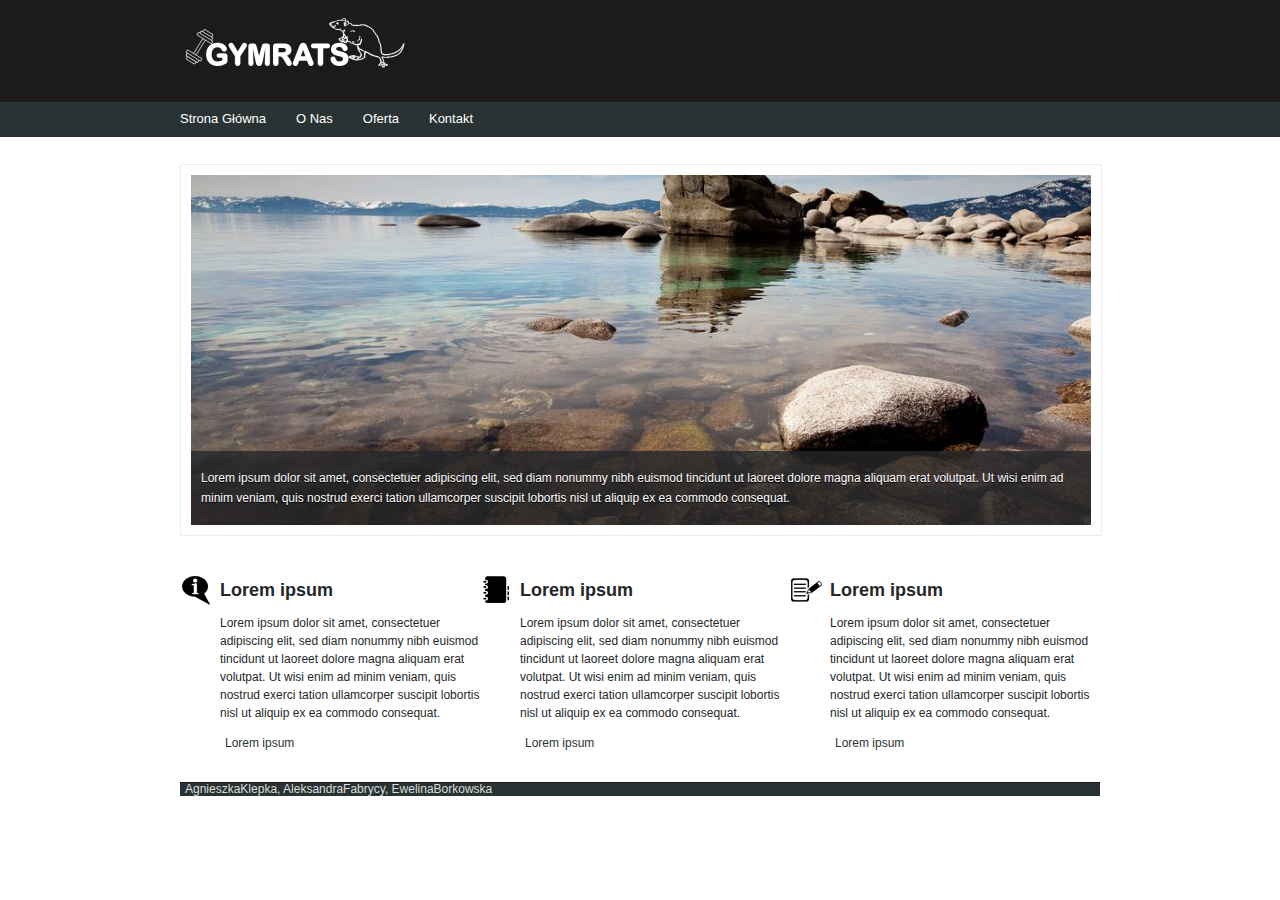
==== index.html @ ef8e2cdc "html/css project" ====
<!DOCTYPE html PUBLIC "-//W3C//DTD XHTML 1.0 Transitional//EN" "http://www.w3.org/TR/xhtml1/DTD/xhtml1-transitional.dtd">
<html xmlns="http://www.w3.org/1999/xhtml">
<head>
<meta http-equiv="Content-Type" content="text/html; charset=utf-8" />
<title>GYMRATS</title>

<link rel="stylesheet" type="text/css" href="css/main.css" />
 
</head>

<body>

	<div id="container">

        <div id="header_logo">
        	<a href="#"><img src="images/logo.png" alt="Logo" /></a>
        </div>
        <div id="header_menu">
        	<ul>
            	<li><a href="#">Strona główna</a></li>
                <li><a href="#">O nas</a></li>
                <li><a href="#">Oferta</a></li>
                <li><a href="#">Kontakt</a></li>
            </ul>
        </div>
	<div id="header_main">
    <div id="header_main_image">
    	<div id="header_main_text">
            <p>
            Lorem ipsum dolor sit amet, consectetuer adipiscing elit, sed diam nonummy nibh euismod tincidunt ut 
            laoreet dolore magna aliquam erat volutpat. Ut wisi enim ad minim veniam, quis nostrud exerci tation 
            ullamcorper suscipit lobortis nisl ut aliquip ex ea commodo consequat.
            </p>
        </div>
        </div>
	</div>
    <div id="boxy">
    <div id="boxy_box_1">
    		<h2>Lorem ipsum</h2>
            <p>
            Lorem ipsum dolor sit amet, consectetuer adipiscing elit, sed diam nonummy nibh euismod tincidunt ut 
            laoreet dolore magna aliquam erat volutpat. Ut wisi enim ad minim veniam, quis nostrud exerci tation 
            ullamcorper suscipit lobortis nisl ut aliquip ex ea commodo consequat.
            </p>
            <a href="#">Lorem ipsum</a>
    </div>
    <div id="boxy_box_2">
    		<h2>Lorem ipsum</h2>
            <p>
            Lorem ipsum dolor sit amet, consectetuer adipiscing elit, sed diam nonummy nibh euismod tincidunt ut 
            laoreet dolore magna aliquam erat volutpat. Ut wisi enim ad minim veniam, quis nostrud exerci tation 
            ullamcorper suscipit lobortis nisl ut aliquip ex ea commodo consequat.
            </p>
            <a href="#">Lorem ipsum</a>
    </div>
    <div id="boxy_box_3">
    		<h2>Lorem ipsum</h2>
            <p>
            Lorem ipsum dolor sit amet, consectetuer adipiscing elit, sed diam nonummy nibh euismod tincidunt ut 
            laoreet dolore magna aliquam erat volutpat. Ut wisi enim ad minim veniam, quis nostrud exerci tation 
            ullamcorper suscipit lobortis nisl ut aliquip ex ea commodo consequat.
            </p>
            <a href="#">Lorem ipsum</a>
    </div>
    </div>
    <div id="footer">
    AgnieszkaKlepka, AleksandraFabrycy, EwelinaBorkowska
    </div>
    </div>
</body>
</html>
---- css/main.css ----
/*
	MAGIC TEMPLATE
	// DAMIAN SZEWCZYK
	// WWW.DAMIANSZEWCZYK.PL
	WSZELKIE PRAWA ZASTRZEŻONE
*/

a {
	color: #2A3333;
	text-decoration: none;
}

a:hover {
	color: #555;
	text-decoration: underline;
}

body {
	font-family: Arial;
	font-size: 12px;
	color: #252729;
	text-align: center;
	background: url(../images/bg_body.png) repeat-x;
}

#container {
	width: 920px;
	margin: 0 auto;
	text-align: left;
}

img {
	border: none;
}

#header_logo {
	float: left;
	margin: 10px 0px;
	width: 100%;
	height: 60px;
}

#header_menu {
	float: left;
	margin-top: 15px;
}

#header_menu ul {
	list-style: none;
	margin: 0;
	padding: 0px 0px 0px 0px;
}

#header_menu li {
	display: block;
	float: left;
	background: url(../images/menu_separator.png) no-repeat left;
}

#header_menu a {
	padding: 8px 0px 8px 0px;
	margin: 0px 30px 0px 0px;
	color: #ffffff;
	display: block;
	text-decoration: none;
	text-transform: capitalize;
	font-size: 13px;
}

#header_menu a:hover {
	color: #cccccc;
}

#header_main {
	width: 900px;
	height: 350px;
	margin-top: 30px;
	float: left;
	border: 1px solid #eee;
	padding: 10px;
}

#header_main_text {
	padding: 5px 10px 5px 10px;
	float: left;
	text-shadow: #000 0px 1px 0px;
	margin-top: 276px;
	background: url(../images/bg_text.png);
}

#header_main_text h2 {
	color: #feae31;
}

#header_main_text p {
	color: #ffffff;
	line-height: 20px;
}

#header_main_text a {
	color: #feae31;
	text-decoration: none;
	padding-left: 5px;
}

#header_main_text a:hover {
	text-decoration: underline;
}

#header_main_image {
	float: left;
	background: url(../images/bg_header.png) no-repeat;
	width: 100%;
	height: 100%;
}

#boxy {
	margin-top: 30px;
	float: left;
	line-height: 18px;
}

#boxy a {
	padding: 5px;
}

#boxy a:hover, #footer a {
	background: #2A3333;
	color: #ddd;
}

#boxy_box_1 {
	width: 260px;
	float: left;
	background: url(../images/icon_info.png) no-repeat 0cm 0.2cm;
	padding: 0px 0px 0px 40px;
}

#boxy_box_2 {
	width: 270px;
	float: left;
	background: url(../images/icon_book.png) no-repeat 0cm 0.2cm;
	padding: 0px 0px 0px 40px;
}

#boxy_box_3 {
	width: 270px;
	float: left;
	background: url(../images/icon_notes.png) no-repeat 0cm 0.2cm;
	padding: 0px 0px 0px 40px;
}

#boxy_content {
	width: 620px;
	float: left;
	padding: 10px;
	line-height: 20px;
}

#footer {
	width: 915px;
	float: left;
	margin-top: 30px;
	background: url(../images/bg_footer.png) repeat-x;
	padding-left: 5px;
	color: #ddd;
}
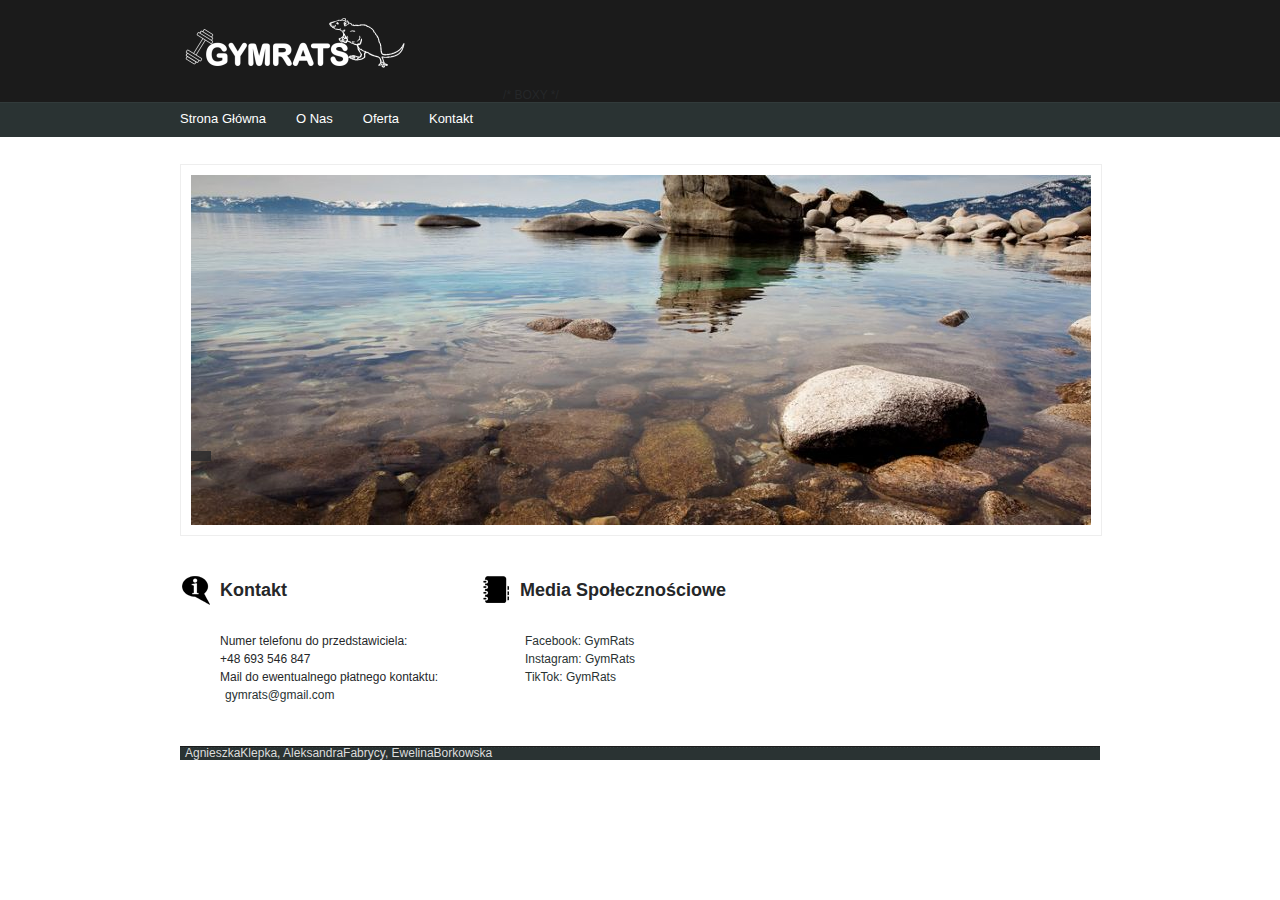
==== commit fd566f85: "working on :target" ====
--- a/index.html
+++ b/index.html
@@ -17,50 +17,48 @@
         </div>
         <div id="header_menu">
         	<ul>
-            	<li><a href="#">Strona główna</a></li>
-                <li><a href="#">O nas</a></li>
+            	<li><a href="#header_main">Strona główna</a></li>
+                <li><a href="#header_workout">O nas</a></li>
                 <li><a href="#">Oferta</a></li>
                 <li><a href="#">Kontakt</a></li>
             </ul>
         </div>
-	<div id="header_main">
+	<div id="header_main" class="items">
     <div id="header_main_image">
     	<div id="header_main_text">
             <p>
-            Lorem ipsum dolor sit amet, consectetuer adipiscing elit, sed diam nonummy nibh euismod tincidunt ut 
-            laoreet dolore magna aliquam erat volutpat. Ut wisi enim ad minim veniam, quis nostrud exerci tation 
-            ullamcorper suscipit lobortis nisl ut aliquip ex ea commodo consequat.
+            WORK OUT WITH US!
             </p>
         </div>
-        </div>
+    </div>
 	</div>
+	
+	<div id="header_workout" class="items">
+	    <div class="workout">
+	        <p>
+	            haloooo
+	        </p>
+	    </div>
+	</div>
+	
+	/* BOXY */
     <div id="boxy">
     <div id="boxy_box_1">
-    		<h2>Lorem ipsum</h2>
+    		<h2>Kontakt</h2>
             <p>
-            Lorem ipsum dolor sit amet, consectetuer adipiscing elit, sed diam nonummy nibh euismod tincidunt ut 
-            laoreet dolore magna aliquam erat volutpat. Ut wisi enim ad minim veniam, quis nostrud exerci tation 
-            ullamcorper suscipit lobortis nisl ut aliquip ex ea commodo consequat.
+                  <br>Numer telefonu do przedstawiciela:
+                  <br>+48 693 546 847 
+                  <br>Mail do ewentualnego płatnego kontaktu:
+                  <br><a href="https://www.google.com/intl/pl/gmail/about/" target="_blank">gymrats@gmail.com</a>
             </p>
-            <a href="#">Lorem ipsum</a>
     </div>
     <div id="boxy_box_2">
-    		<h2>Lorem ipsum</h2>
-            <p>
-            Lorem ipsum dolor sit amet, consectetuer adipiscing elit, sed diam nonummy nibh euismod tincidunt ut 
-            laoreet dolore magna aliquam erat volutpat. Ut wisi enim ad minim veniam, quis nostrud exerci tation 
-            ullamcorper suscipit lobortis nisl ut aliquip ex ea commodo consequat.
-            </p>
-            <a href="#">Lorem ipsum</a>
-    </div>
-    <div id="boxy_box_3">
-    		<h2>Lorem ipsum</h2>
-            <p>
-            Lorem ipsum dolor sit amet, consectetuer adipiscing elit, sed diam nonummy nibh euismod tincidunt ut 
-            laoreet dolore magna aliquam erat volutpat. Ut wisi enim ad minim veniam, quis nostrud exerci tation 
-            ullamcorper suscipit lobortis nisl ut aliquip ex ea commodo consequat.
-            </p>
-            <a href="#">Lorem ipsum</a>
+    		<h2>Media Społecznościowe</h2>
+    		<p>
+    		        <br><a href="https://www.facebook.com" target="_blank">Facebook: GymRats</a>
+    		        <br><a href="https://www.instagram.com" target="_blank">Instagram: GymRats</a>
+    		        <br><a href="https://www.tiktok.com" target="_blank">TikTok: GymRats</a>
+    		</p>
     </div>
     </div>
     <div id="footer">
--- a/css/main.css
+++ b/css/main.css
@@ -54,7 +54,7 @@
 #header_menu li {
 	display: block;
 	float: left;
-	background: url(../images/menu_separator.png) no-repeat left;
+	/*background: url(../images/menu_separator.png) no-repeat left;*/
 }
 
 #header_menu a {
@@ -80,6 +80,15 @@
 	padding: 10px;
 }
 
+#header_about {
+    width: 900px;
+    height: 350px;
+    margin-top: 30px;
+    float: left;
+    border: 1px solid #eee;
+    padding: 10px;
+}
+
 #header_main_text {
 	padding: 5px 10px 5px 10px;
 	float: left;
@@ -114,6 +123,14 @@
 	height: 100%;
 }
 
+#header_about_image {
+        float: left;
+        /* background: url(../images/bg_header.png) no-repeat; */
+        width: 100%;
+        height: 100%;
+}
+
+
 #boxy {
 	margin-top: 30px;
 	float: left;
@@ -165,4 +182,23 @@
 	padding-left: 5px;
 	color: #ddd;
 }
+
+div.items p:not(:target) {
+    display: none
+    
+}
+
+div.items p:target {
+    display: block
+    
+}
+
+.workout {
+    
+}
+
+
+
+
+
 	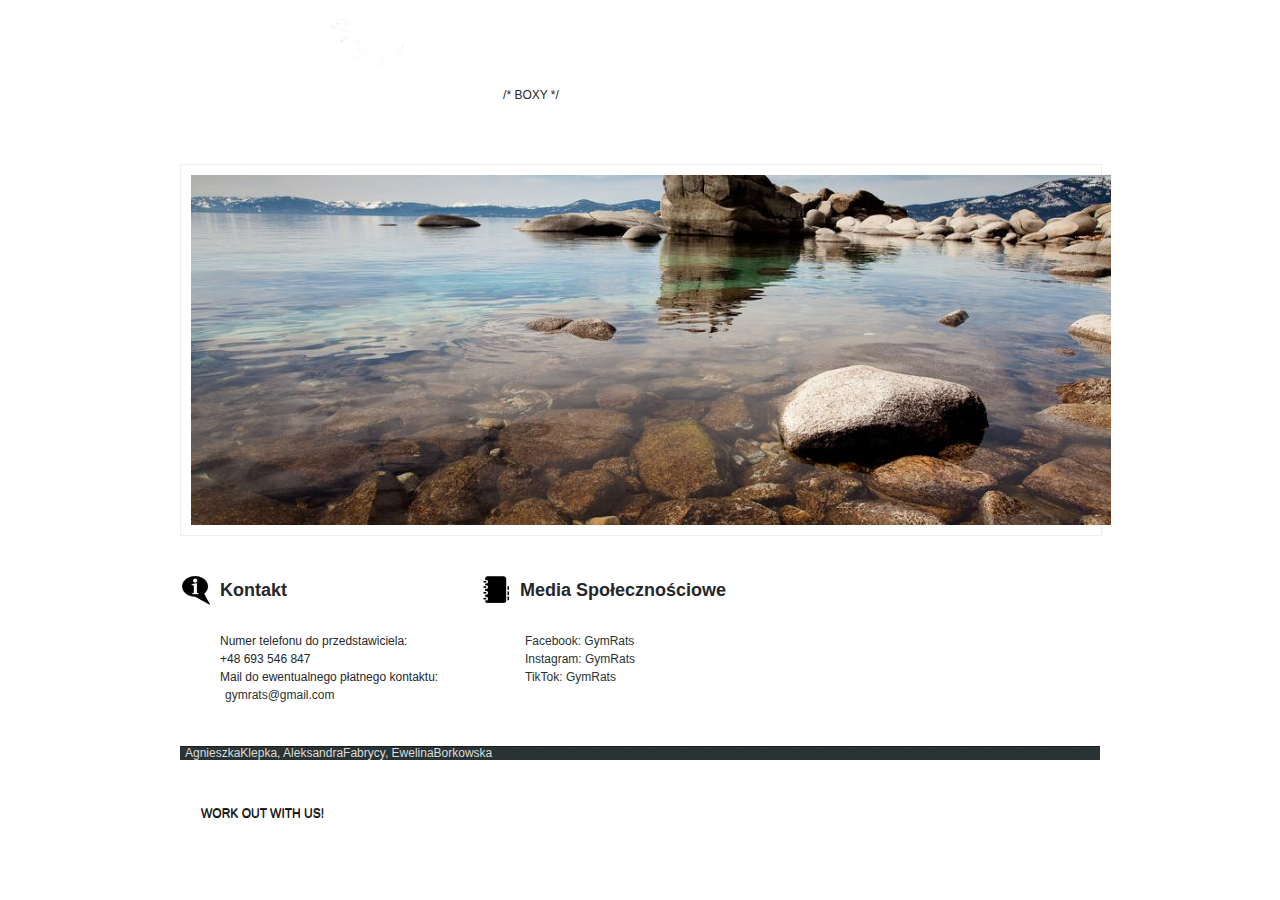
==== commit 23cc9926: "changes -- header works, css must be corrected" ====
--- a/index.html
+++ b/index.html
@@ -1,69 +1,75 @@
-<!DOCTYPE html PUBLIC "-//W3C//DTD XHTML 1.0 Transitional//EN" "http://www.w3.org/TR/xhtml1/DTD/xhtml1-transitional.dtd">
+<!DOCTYPE html
+    PUBLIC "-//W3C//DTD XHTML 1.0 Transitional//EN" "http://www.w3.org/TR/xhtml1/DTD/xhtml1-transitional.dtd">
 <html xmlns="http://www.w3.org/1999/xhtml">
+
 <head>
-<meta http-equiv="Content-Type" content="text/html; charset=utf-8" />
-<title>GYMRATS</title>
+    <meta http-equiv="Content-Type" content="text/html; charset=utf-8" />
+    <title>GYMRATS</title>
 
-<link rel="stylesheet" type="text/css" href="css/main.css" />
- 
+    <link rel="stylesheet" type="text/css" href="css/main.css" />
+
 </head>
 
 <body>
 
-	<div id="container">
+    <div id="container">
 
         <div id="header_logo">
-        	<a href="#"><img src="images/logo.png" alt="Logo" /></a>
+            <a href="#"><img src="images/logo.png" alt="Logo" /></a>
         </div>
         <div id="header_menu">
-        	<ul>
-            	<li><a href="#header_main">Strona główna</a></li>
-                <li><a href="#header_workout">O nas</a></li>
+            <ul>
+                <li><a href="#header_main">Strona główna</a></li>
+                <li><a href="work_with_me.html">O nas</a></li>
                 <li><a href="#">Oferta</a></li>
                 <li><a href="#">Kontakt</a></li>
             </ul>
         </div>
-	<div id="header_main" class="items">
-    <div id="header_main_image">
-    	<div id="header_main_text">
-            <p>
-            WORK OUT WITH US!
-            </p>
+        <div id="header_main" class="items">
+            <div>
+                <img src="images/bg_header.png" alt="chuj">
+            </div>
+            <div id="header_main_image">
+                <div id="header_main_text">
+
+                    WORK OUT WITH US!
+
+                </div>
+            </div>
+        </div>
+
+        <div id="header_workout" class="items">
+            <div class="workout">
+                <p>
+                    haloooo
+                </p>
+            </div>
+        </div>
+
+        /* BOXY */
+        <div id="boxy">
+            <div id="boxy_box_1">
+                <h2>Kontakt</h2>
+                <p>
+                    <br>Numer telefonu do przedstawiciela:
+                    <br>+48 693 546 847
+                    <br>Mail do ewentualnego płatnego kontaktu:
+                    <br><a href="https://www.google.com/intl/pl/gmail/about/" target="_blank">gymrats@gmail.com</a>
+                </p>
+            </div>
+            <div id="boxy_box_2">
+                <h2>Media Społecznościowe</h2>
+                <p>
+                    <br><a href="https://www.facebook.com" target="_blank">Facebook: GymRats</a>
+                    <br><a href="https://www.instagram.com" target="_blank">Instagram: GymRats</a>
+                    <br><a href="https://www.tiktok.com" target="_blank">TikTok: GymRats</a>
+                </p>
+            </div>
+        </div>
+        <div id="footer">
+            AgnieszkaKlepka, AleksandraFabrycy, EwelinaBorkowska
         </div>
     </div>
-	</div>
-	
-	<div id="header_workout" class="items">
-	    <div class="workout">
-	        <p>
-	            haloooo
-	        </p>
-	    </div>
-	</div>
-	
-	/* BOXY */
-    <div id="boxy">
-    <div id="boxy_box_1">
-    		<h2>Kontakt</h2>
-            <p>
-                  <br>Numer telefonu do przedstawiciela:
-                  <br>+48 693 546 847 
-                  <br>Mail do ewentualnego płatnego kontaktu:
-                  <br><a href="https://www.google.com/intl/pl/gmail/about/" target="_blank">gymrats@gmail.com</a>
-            </p>
-    </div>
-    <div id="boxy_box_2">
-    		<h2>Media Społecznościowe</h2>
-    		<p>
-    		        <br><a href="https://www.facebook.com" target="_blank">Facebook: GymRats</a>
-    		        <br><a href="https://www.instagram.com" target="_blank">Instagram: GymRats</a>
-    		        <br><a href="https://www.tiktok.com" target="_blank">TikTok: GymRats</a>
-    		</p>
-    </div>
-    </div>
-    <div id="footer">
-    AgnieszkaKlepka, AleksandraFabrycy, EwelinaBorkowska
-    </div>
-    </div>
 </body>
-</html>
+
+</html>--- a/css/main.css
+++ b/css/main.css
@@ -20,7 +20,7 @@
 	font-size: 12px;
 	color: #252729;
 	text-align: center;
-	background: url(../images/bg_body.png) repeat-x;
+	/* background: url(../images/bg_body.png) repeat-x; */
 }
 
 #container {
@@ -91,10 +91,11 @@
 
 #header_main_text {
 	padding: 5px 10px 5px 10px;
-	float: left;
+	/* float: left; */
+	position: relative;
 	text-shadow: #000 0px 1px 0px;
 	margin-top: 276px;
-	background: url(../images/bg_text.png);
+	/* background: url(../images/bg_text.png); */
 }
 
 #header_main_text h2 {
@@ -118,9 +119,10 @@
 
 #header_main_image {
 	float: left;
-	background: url(../images/bg_header.png) no-repeat;
+	position: relative;
+	/* background: url(../images/bg_header.png) no-repeat; */
 	width: 100%;
-	height: 100%;
+	/* height: 100%; */
 }
 
 #header_about_image {
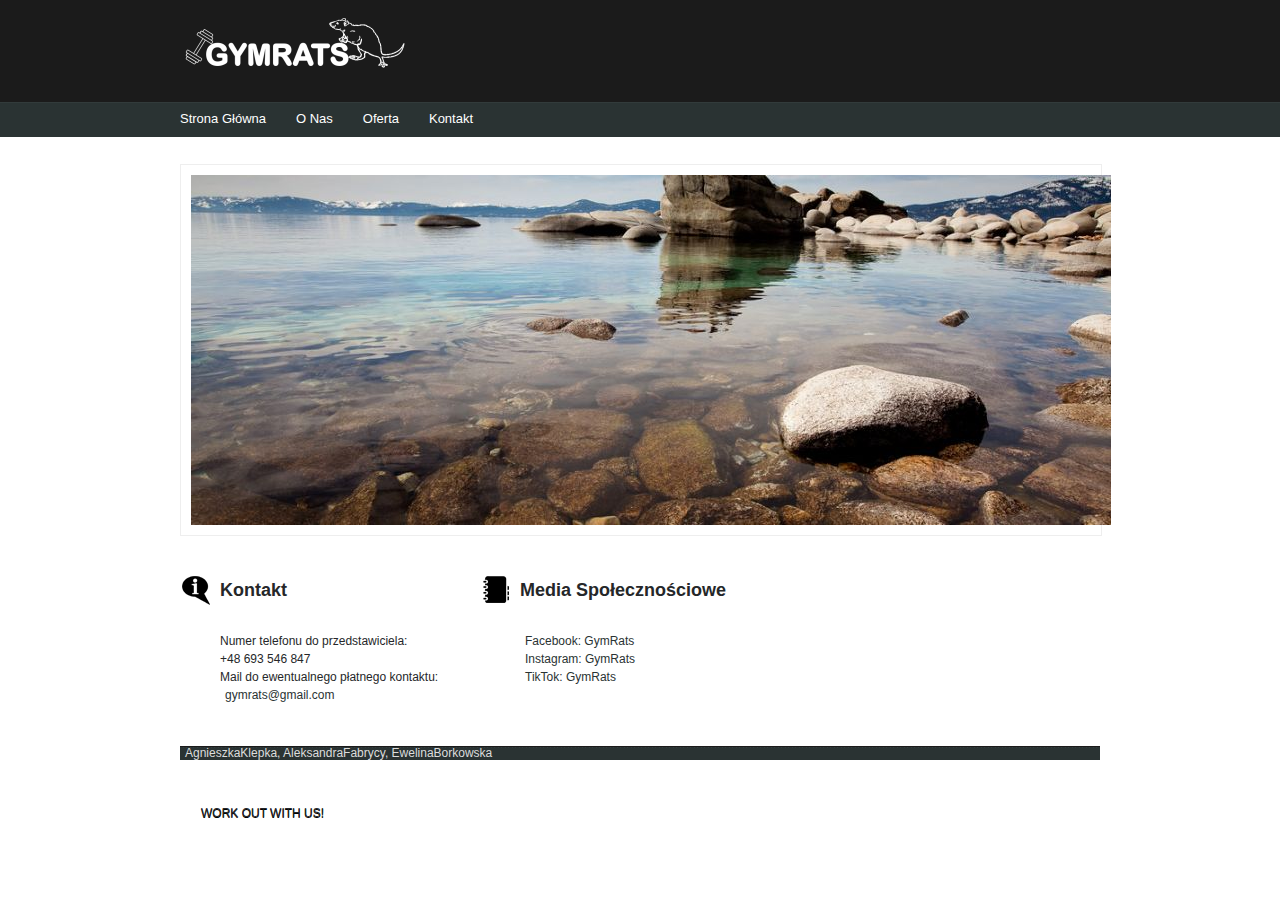
==== commit 37588a67: "header works" ====
--- a/index.html
+++ b/index.html
@@ -5,13 +5,21 @@
 <head>
     <meta http-equiv="Content-Type" content="text/html; charset=utf-8" />
     <title>GYMRATS</title>
+    <link rel="stylesheet" type="text/css" href="css/main.css" />
+    <!-- <script>
+        src="https://code.jquery.com/jquery-3.3.1.js"
+        integrity="sha256-2Kok7MbOyxpgUVvAk/HJ2jigOSYS2auK4Pfzbm7uH60="
+        crossorigin="anonymous">
+    </script>
+    <script> 
+        $(function(){
+          $("#about").load("o_nas.html"); 
 
-    <link rel="stylesheet" type="text/css" href="css/main.css" />
-
+        });
+        </script> -->
 </head>
 
 <body>
-
     <div id="container">
 
         <div id="header_logo">
@@ -19,10 +27,10 @@
         </div>
         <div id="header_menu">
             <ul>
-                <li><a href="#header_main">Strona główna</a></li>
-                <li><a href="work_with_me.html">O nas</a></li>
-                <li><a href="#">Oferta</a></li>
-                <li><a href="#">Kontakt</a></li>
+                <li><a href="strona_glowna.html">Strona główna</a></li>
+                <li><a href="o_nas.html">O nas</a></li>
+                <li><a href="oferta.html">Oferta</a></li>
+                <li><a href="kontakt.html">Kontakt</a></li>
             </ul>
         </div>
         <div id="header_main" class="items">
@@ -38,15 +46,9 @@
             </div>
         </div>
 
-        <div id="header_workout" class="items">
-            <div class="workout">
-                <p>
-                    haloooo
-                </p>
-            </div>
-        </div>
+        <div id="about" class="items"></div>
 
-        /* BOXY */
+        <!-- /* BOXY */ -->
         <div id="boxy">
             <div id="boxy_box_1">
                 <h2>Kontakt</h2>
--- a/css/main.css
+++ b/css/main.css
@@ -20,7 +20,7 @@
 	font-size: 12px;
 	color: #252729;
 	text-align: center;
-	/* background: url(../images/bg_body.png) repeat-x; */
+	background: url(../images/bg_body.png) repeat-x;
 }
 
 #container {
@@ -54,7 +54,7 @@
 #header_menu li {
 	display: block;
 	float: left;
-	/*background: url(../images/menu_separator.png) no-repeat left;*/
+	/* background: url(../images/menu_separator.png) no-repeat left; */
 }
 
 #header_menu a {
@@ -91,11 +91,9 @@
 
 #header_main_text {
 	padding: 5px 10px 5px 10px;
-	/* float: left; */
 	position: relative;
 	text-shadow: #000 0px 1px 0px;
 	margin-top: 276px;
-	/* background: url(../images/bg_text.png); */
 }
 
 #header_main_text h2 {
@@ -103,8 +101,8 @@
 }
 
 #header_main_text p {
-	color: #ffffff;
-	line-height: 20px;
+	color: #000000;
+	/* line-height: 20px; */
 }
 
 #header_main_text a {
@@ -120,14 +118,11 @@
 #header_main_image {
 	float: left;
 	position: relative;
-	/* background: url(../images/bg_header.png) no-repeat; */
 	width: 100%;
-	/* height: 100%; */
 }
 
 #header_about_image {
         float: left;
-        /* background: url(../images/bg_header.png) no-repeat; */
         width: 100%;
         height: 100%;
 }
@@ -198,9 +193,4 @@
 .workout {
     
 }
-
-
-
-
-
 	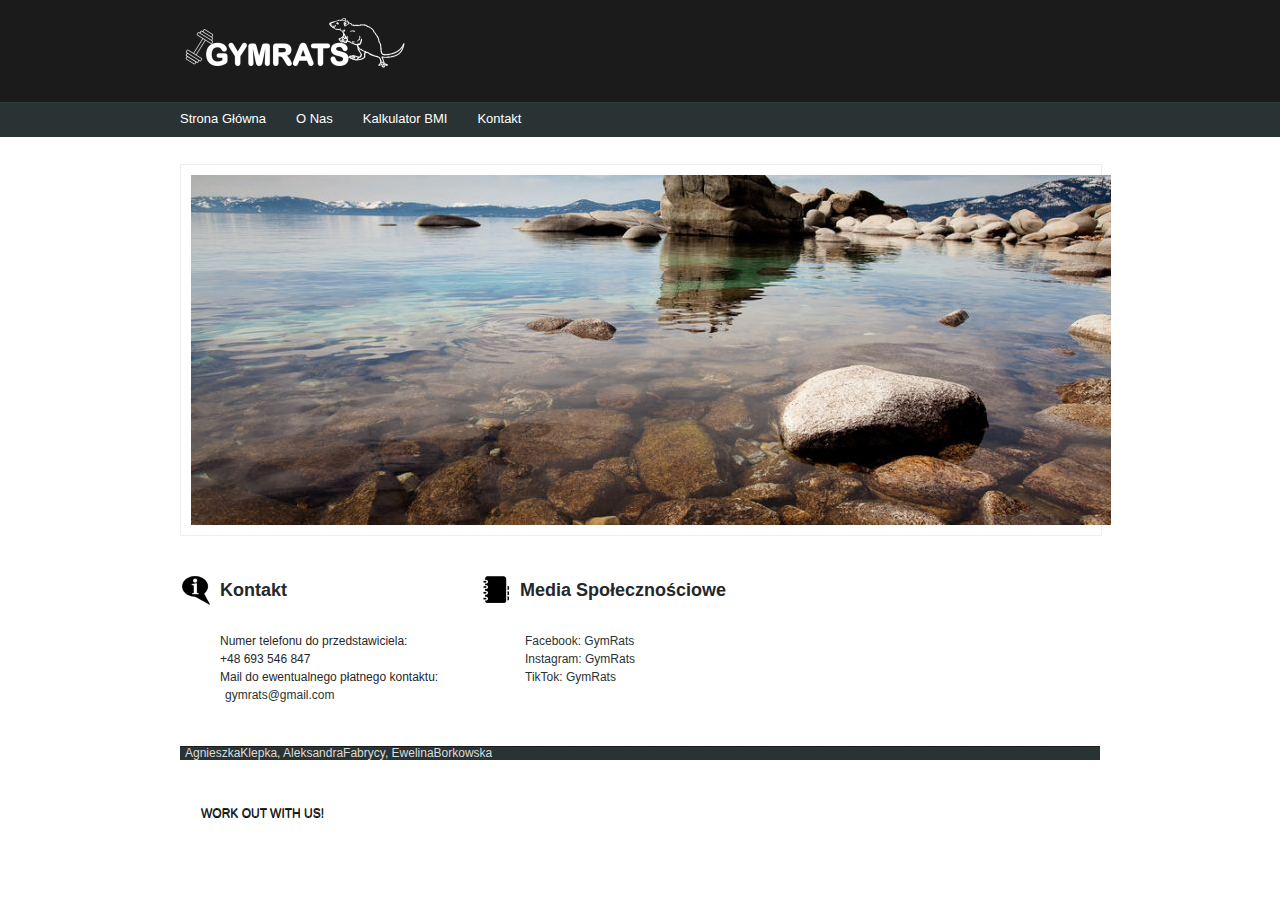
==== commit fd973d21: "kalkulator bmi" ====
--- a/index.html
+++ b/index.html
@@ -29,7 +29,7 @@
             <ul>
                 <li><a href="strona_glowna.html">Strona główna</a></li>
                 <li><a href="o_nas.html">O nas</a></li>
-                <li><a href="oferta.html">Oferta</a></li>
+                <li><a href="oferta.html">Kalkulator BMI</a></li>
                 <li><a href="kontakt.html">Kontakt</a></li>
             </ul>
         </div>
--- a/css/main.css
+++ b/css/main.css
@@ -1,10 +1,3 @@
-/*
-	MAGIC TEMPLATE
-	// DAMIAN SZEWCZYK
-	// WWW.DAMIANSZEWCZYK.PL
-	WSZELKIE PRAWA ZASTRZEŻONE
-*/
-
 a {
 	color: #2A3333;
 	text-decoration: none;
@@ -91,9 +84,11 @@
 
 #header_main_text {
 	padding: 5px 10px 5px 10px;
+	/* float: left; */
 	position: relative;
 	text-shadow: #000 0px 1px 0px;
 	margin-top: 276px;
+	/* background: url(../images/bg_text.png); */
 }
 
 #header_main_text h2 {
@@ -101,8 +96,8 @@
 }
 
 #header_main_text p {
-	color: #000000;
-	/* line-height: 20px; */
+	color: #ffffff;
+	line-height: 20px;
 }
 
 #header_main_text a {
@@ -118,11 +113,14 @@
 #header_main_image {
 	float: left;
 	position: relative;
+	/* background: url(../images/bg_header.png) no-repeat; */
 	width: 100%;
+	/* height: 100%; */
 }
 
 #header_about_image {
         float: left;
+        /* background: url(../images/bg_header.png) no-repeat; */
         width: 100%;
         height: 100%;
 }
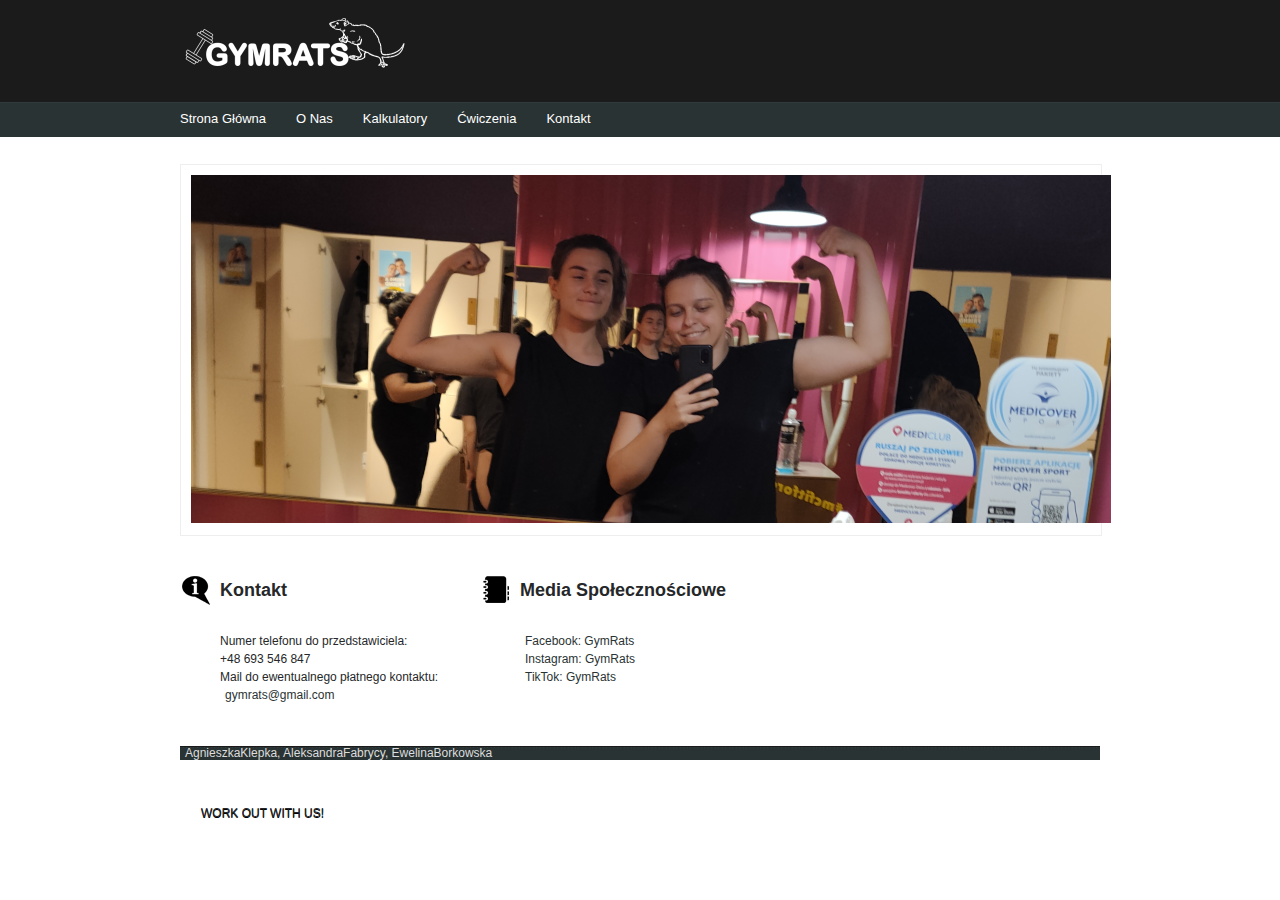
==== commit f3419eb6: "calculator update" ====
--- a/index.html
+++ b/index.html
@@ -29,7 +29,8 @@
             <ul>
                 <li><a href="strona_glowna.html">Strona główna</a></li>
                 <li><a href="o_nas.html">O nas</a></li>
-                <li><a href="oferta.html">Kalkulator BMI</a></li>
+                <li><a href="kalkulatory.html">Kalkulatory</a></li>
+                <li><a href="galeria.html">Ćwiczenia</a></li>
                 <li><a href="kontakt.html">Kontakt</a></li>
             </ul>
         </div>
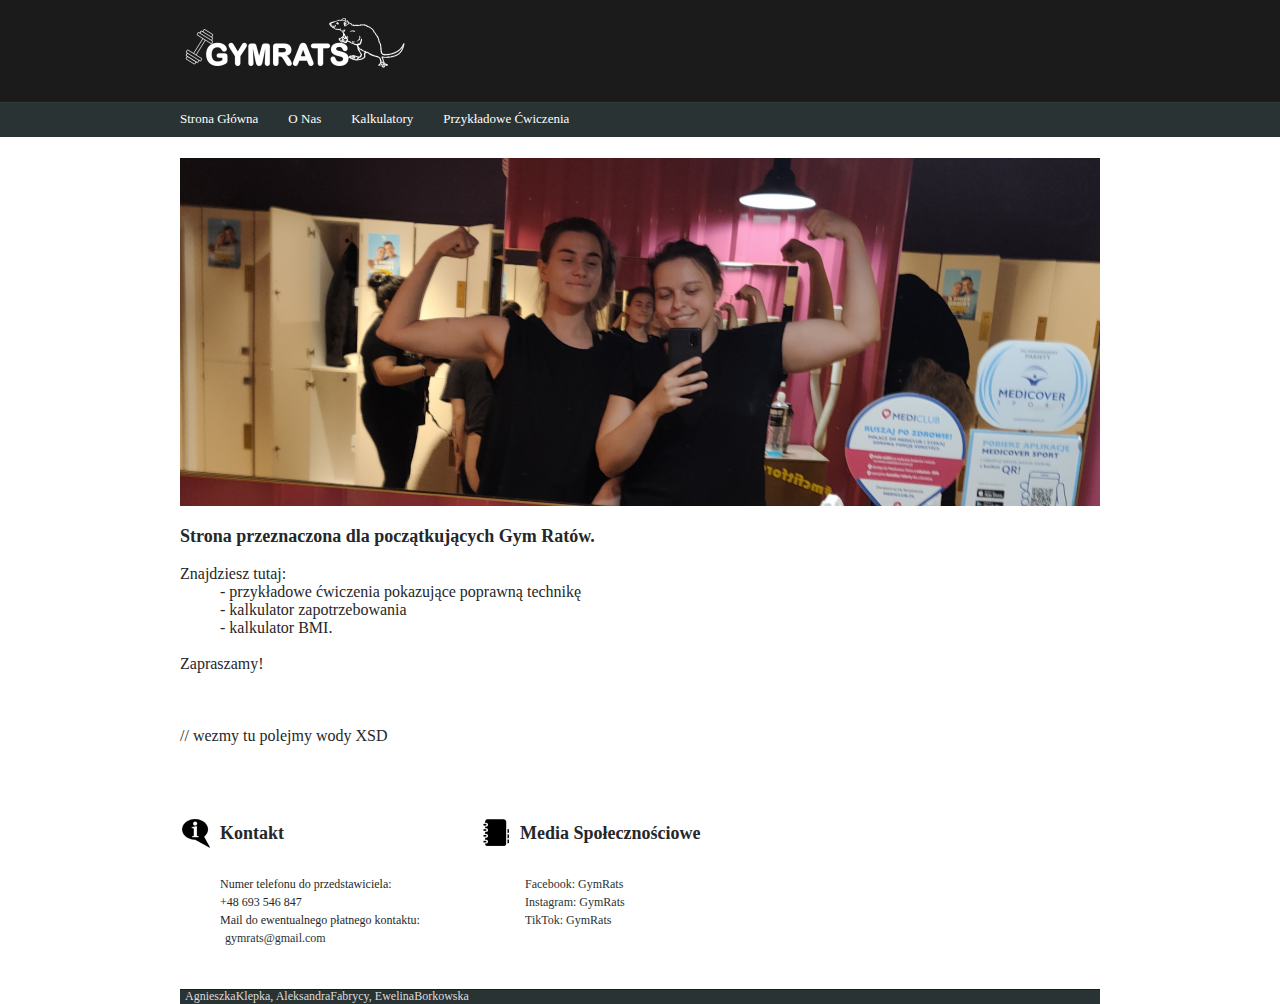
==== commit e1e66341: "zakladki pchaniete" ====
--- a/index.html
+++ b/index.html
@@ -6,17 +6,6 @@
     <meta http-equiv="Content-Type" content="text/html; charset=utf-8" />
     <title>GYMRATS</title>
     <link rel="stylesheet" type="text/css" href="css/main.css" />
-    <!-- <script>
-        src="https://code.jquery.com/jquery-3.3.1.js"
-        integrity="sha256-2Kok7MbOyxpgUVvAk/HJ2jigOSYS2auK4Pfzbm7uH60="
-        crossorigin="anonymous">
-    </script>
-    <script> 
-        $(function(){
-          $("#about").load("o_nas.html"); 
-
-        });
-        </script> -->
 </head>
 
 <body>
@@ -30,25 +19,38 @@
                 <li><a href="strona_glowna.html">Strona główna</a></li>
                 <li><a href="o_nas.html">O nas</a></li>
                 <li><a href="kalkulatory.html">Kalkulatory</a></li>
-                <li><a href="galeria.html">Ćwiczenia</a></li>
-                <li><a href="kontakt.html">Kontakt</a></li>
+                <li><a href="galeria.html">Przykładowe ćwiczenia</a></li>
             </ul>
         </div>
-        <div id="header_main" class="items">
-            <div>
-                <img src="images/bg_header.png" alt="chuj">
-            </div>
-            <div id="header_main_image">
-                <div id="header_main_text">
+        <!-- <div id="header_main" class="items"> -->
+        <div id="main_page">
+                <img src="images/bg_header.png" alt="zdjecie-strona-glowna">
+                <p style="font-size:18px">
+                    <b>Strona przeznaczona dla początkujących Gym Ratów.
+                    </b>
+                    <dl>
+                        <dt>Znajdziesz tutaj:</dt>
+                            <dd>- przykładowe ćwiczenia pokazujące poprawną technikę</dd>  
+                            <dd>- kalkulator zapotrzebowania </dd> 
+                            <dd>- kalkulator BMI.</dd>
 
-                    WORK OUT WITH US!
-
-                </div>
-            </div>
+                            <br>Zapraszamy!
+                            <br>
+                            <br>
+                            <br>
+                            <br> // wezmy tu polejmy wody XSD
+                            <br>
+                            <br>
+                    </dl>
+                </p>
         </div>
-
-        <div id="about" class="items"></div>
-
+            
+            <!-- <div id="header_main_image"> -->
+            <!-- <div id="header_main_text"> -->
+                   
+            <!-- </div> -->
+            <!-- </div> -->
+        <!-- </div> -->
         <!-- /* BOXY */ -->
         <div id="boxy">
             <div id="boxy_box_1">
--- a/css/main.css
+++ b/css/main.css
@@ -9,7 +9,7 @@
 }
 
 body {
-	font-family: Arial;
+	font-family: "Times New Roman";
 	font-size: 12px;
 	color: #252729;
 	text-align: center;
@@ -26,6 +26,8 @@
 	border: none;
 }
 
+/* menu */
+
 #header_logo {
 	float: left;
 	margin: 10px 0px;
@@ -47,7 +49,6 @@
 #header_menu li {
 	display: block;
 	float: left;
-	/* background: url(../images/menu_separator.png) no-repeat left; */
 }
 
 #header_menu a {
@@ -64,12 +65,29 @@
 	color: #cccccc;
 }
 
-#header_main {
+/* main page */
+
+#main_page {
 	width: 900px;
-	height: 350px;
-	margin-top: 30px;
-	float: left;
-	border: 1px solid #eee;
+	padding-top: 150px;
+}
+
+#main_page p {
+	font-size: 16px;
+}
+
+#main_page dl {
+	font-size: 16px;
+}
+
+
+/* main */
+
+#header_main.items {
+	width: 950px;
+	height: 500px;
+	margin-top: 30px;
+	float: left;
 	padding: 10px;
 }
 
@@ -78,7 +96,6 @@
     height: 350px;
     margin-top: 30px;
     float: left;
-    border: 1px solid #eee;
     padding: 10px;
 }
 
@@ -95,10 +112,18 @@
 	color: #feae31;
 }
 
-#header_main_text p {
-	color: #ffffff;
+#main_text {
+	padding: 5px 10px 5px 10px;
+	/* float: left; */
+	position: relative;
+	text-shadow: #000 0px 1px 0px;
+	margin-top: 276px;
+}
+
+/* #header_main_text p {
+	color: #000000;
 	line-height: 20px;
-}
+} */
 
 #header_main_text a {
 	color: #feae31;
@@ -113,18 +138,14 @@
 #header_main_image {
 	float: left;
 	position: relative;
-	/* background: url(../images/bg_header.png) no-repeat; */
 	width: 100%;
-	/* height: 100%; */
 }
 
 #header_about_image {
         float: left;
-        /* background: url(../images/bg_header.png) no-repeat; */
         width: 100%;
         height: 100%;
 }
-
 
 #boxy {
 	margin-top: 30px;
@@ -188,7 +209,89 @@
     
 }
 
-.workout {
-    
-}
-	+/* kalkulatory */
+
+#header_calc {
+	width: 900px;
+	height: 650px;
+	margin-top: 30px;
+	float: left;
+	padding: 10px;
+}
+
+#btn1 {
+	background-color: #f4f7f4;
+  	color: rgb(5, 0, 0);
+  	padding: 10px 18px;
+  	text-align: center;
+	cursor: pointer;
+	border-radius: 15px;
+  	text-decoration: none;
+  	font-size: 12px;
+	box-shadow: 0 8px 16px 0 rgba(0,0,0,0.2), 0 6px 20px 0 rgba(0,0,0,0.19);
+}
+
+#btn2 {
+	background-color: #f4f7f4;
+  	color: rgb(5, 0, 0);
+  	padding: 10px 18px;
+  	text-align: center;
+	cursor: pointer;
+	border-radius: 15px;
+  	text-decoration: none;
+  	font-size: 12px;
+	box-shadow: 0 8px 16px 0 rgba(0,0,0,0.2), 0 6px 20px 0 rgba(0,0,0,0.19);
+}
+
+/* galeria filmików z ćwiczeniami */
+
+#header_gallery {
+	width: 900px;
+	height: 480px;
+	margin-top: 30px;
+  display: flex;  
+	float: left;
+  background: rgb(238, 236, 236);
+	border: 1px solid #eee;
+	padding: 10px;
+}
+
+#header_gallery .videos{
+    width: 20%;
+    padding: 10px 0 10px 10px;
+    display: flex;
+    flex-direction: column;
+    justify-content: space-between;
+}
+
+#header_gallery  .videos video{
+    width: 95%;
+    height: 100px;
+    margin: 10px;
+    object-fit: cover;
+    cursor: pointer;
+    transition: 0.2s;
+}
+
+#header_gallery .videos video:nth-child(1){
+    margin-top: 0;
+}
+
+#header_gallery .videos video:hover,
+#header_gallery  .videos .active{
+    transform: scale(1.06);
+    border: 3px solid black;
+}
+
+#header_gallery  .main-video{
+    width: 80%;
+    padding: 10px;
+}
+
+#header_gallery  .main-video video{
+    width: 100%;
+    height: 100%;
+    object-fit: cover;
+    border: 3px solid black;
+}
+ 